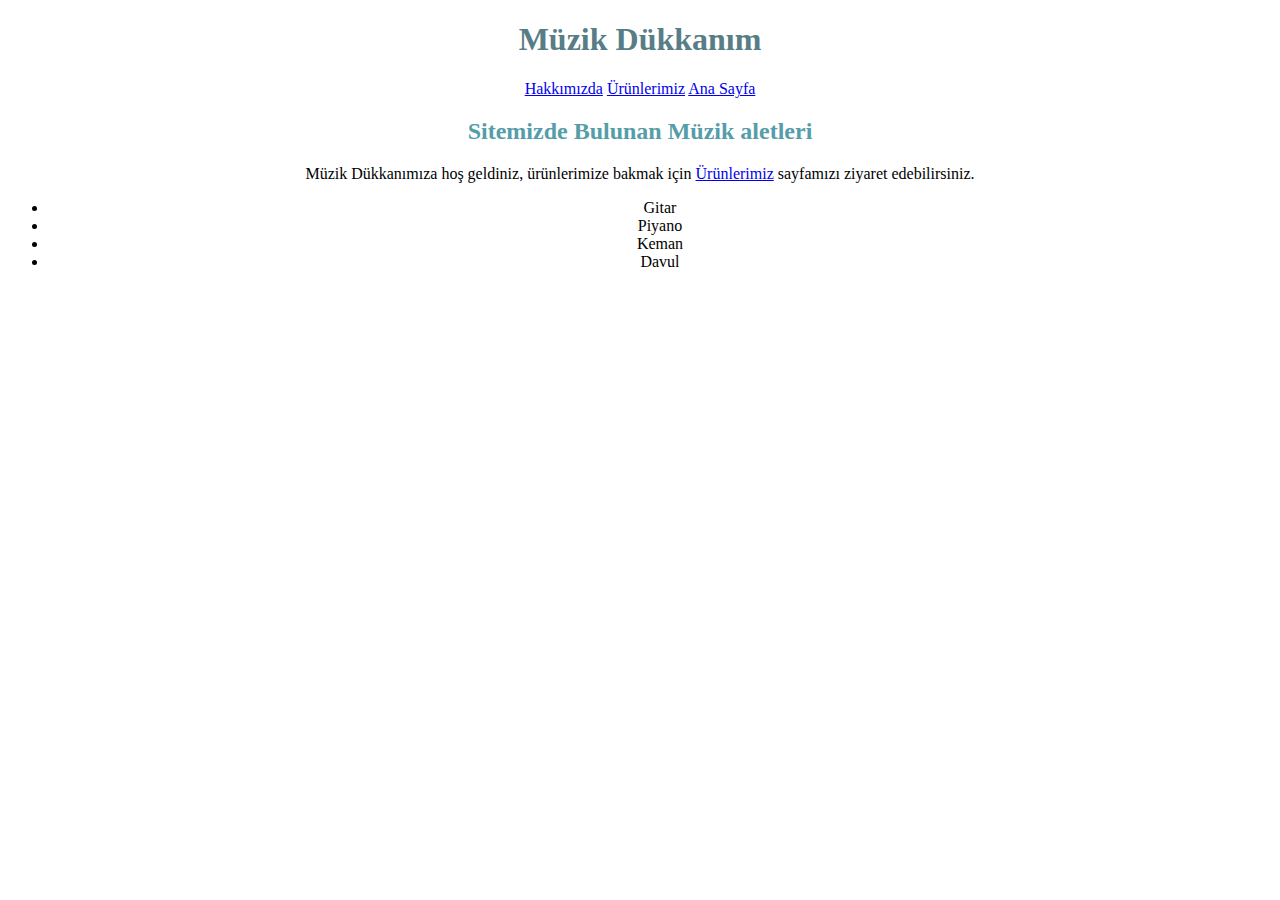
==== Css_Odev_1/index.html @ a196ed8d "Css odev1 eklendi" ====
<!DOCTYPE html>
<html lang="tr">
<head>
    <meta charset="UTF-8">
    <meta http-equiv="X-UA-Compatible" content="IE=edge">
    <meta name="viewport" content="width=device-width, initial-scale=1.0">
    <title>Ana Sayfa</title>
</head>
<!--Header - Start-->
<header>
<h1 style="text-align: center; color: #577D86;" > <strong>Müzik Dükkanım</strong> </h1>

    <article style="text-align: center;">
        <a href="about-us.html">Hakkımızda</a>
        <a href="products.html">Ürünlerimiz</a>
        <a href="index.html">Ana Sayfa</a>
    </article>

</header>
<!--Header - End-->

<body style="">

    <article style="text-align: center;">
        <h2 style="color: #569DAA;">Sitemizde Bulunan Müzik aletleri</h2>
        <p>Müzik Dükkanımıza hoş geldiniz, ürünlerimize bakmak için <a href="products.html">Ürünlerimiz</a> sayfamızı ziyaret edebilirsiniz.</p>

       <ul>
        <li>Gitar</li> 
        <li>Piyano</li>
        <li>Keman</li>
        <li>Davul</li>
        
       </ul>
    </article>
    

    
</body>
</html>
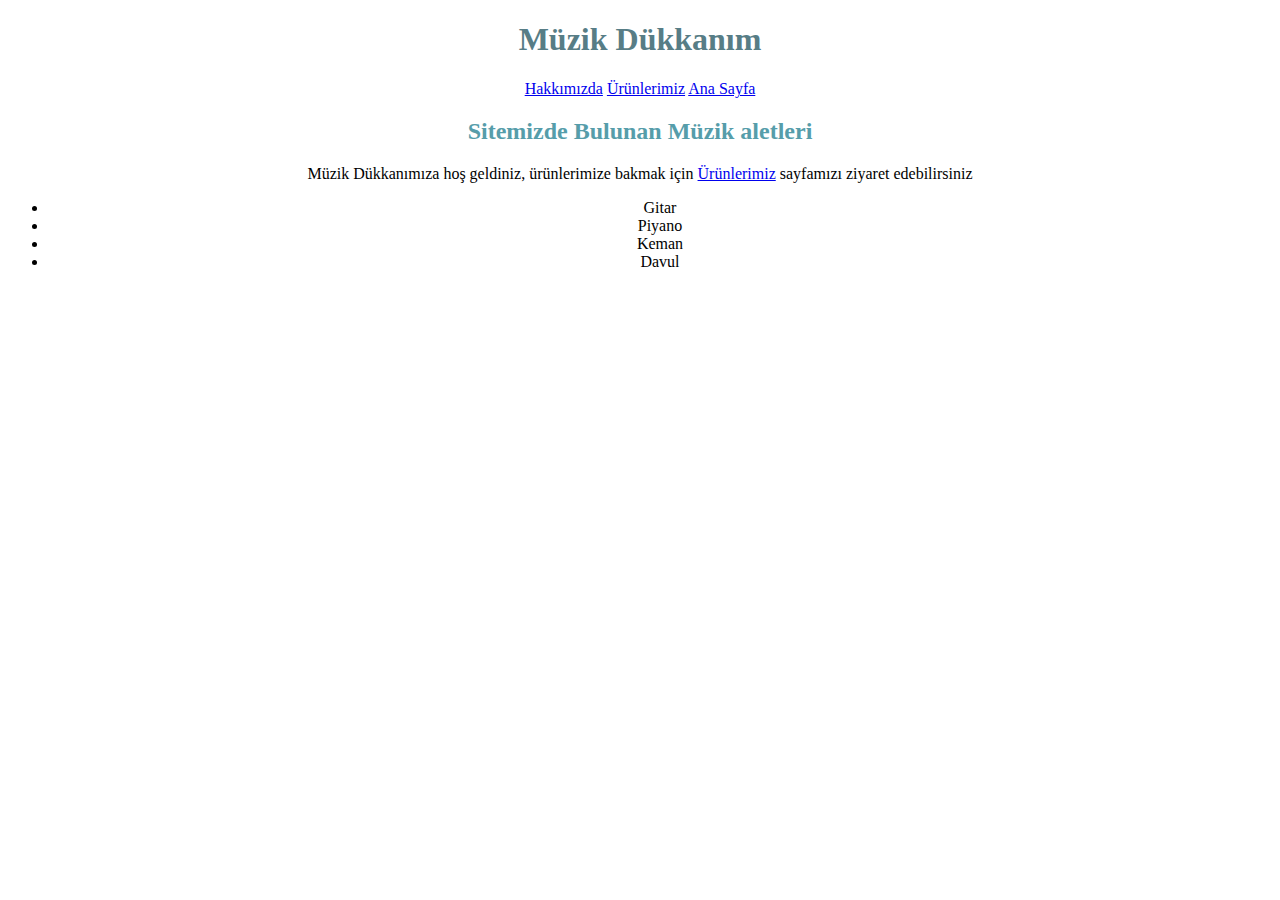
==== commit 6d794ed2: "Css odev 2 eklendi" ====
--- a/Css_Odev_1/index.html
+++ b/Css_Odev_1/index.html
@@ -23,7 +23,7 @@
 
     <article style="text-align: center;">
         <h2 style="color: #569DAA;">Sitemizde Bulunan Müzik aletleri</h2>
-        <p>Müzik Dükkanımıza hoş geldiniz, ürünlerimize bakmak için <a href="products.html">Ürünlerimiz</a> sayfamızı ziyaret edebilirsiniz.</p>
+        <p>Müzik Dükkanımıza hoş geldiniz, ürünlerimize bakmak için <a href="products.html">Ürünlerimiz</a> sayfamızı ziyaret edebilirsiniz</p>
 
        <ul>
         <li>Gitar</li> 
